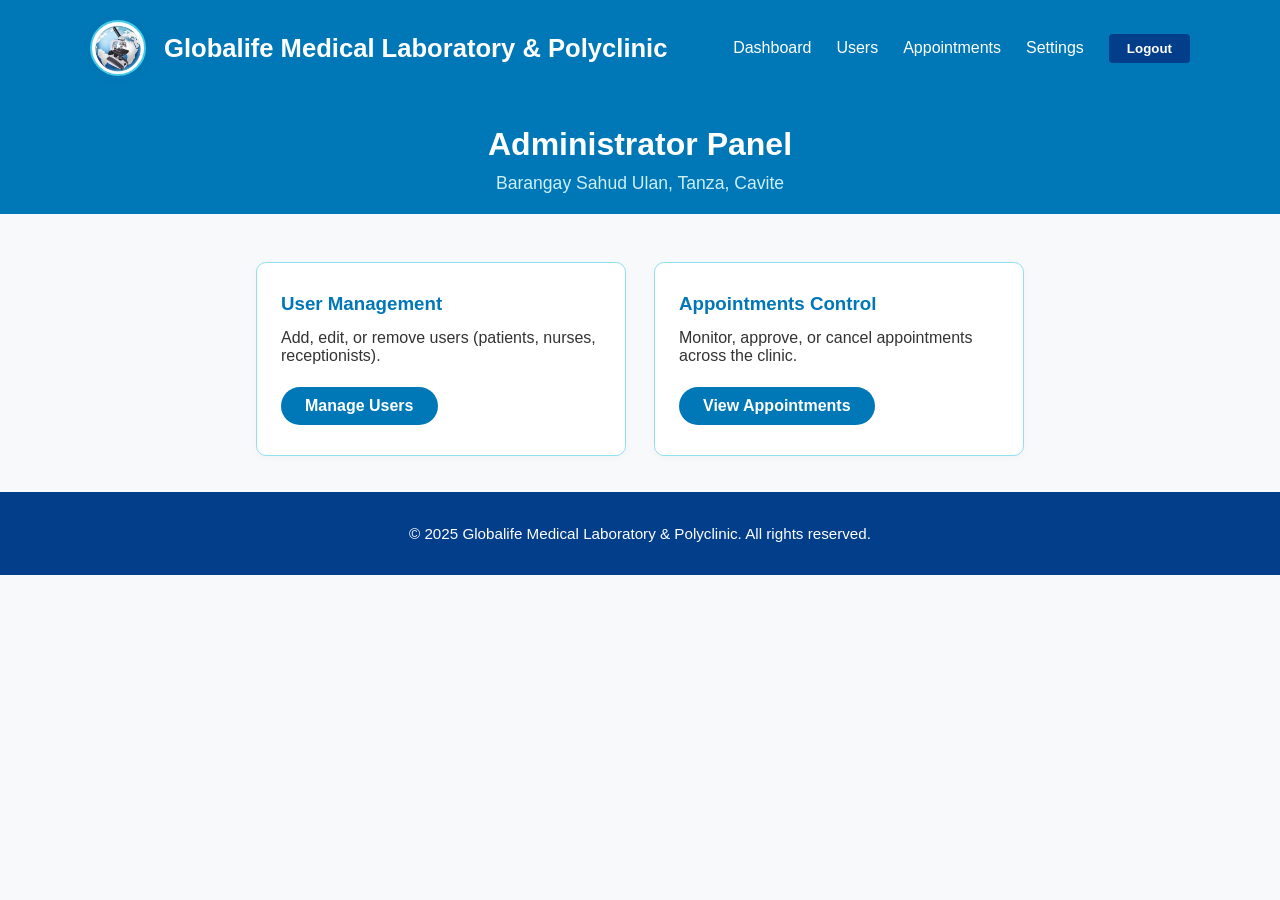
==== admin.html @ 961b604b "Add files via upload ETO NA TALAGA" ====
<!DOCTYPE html>
<html lang="en">
<head>
    <meta charset="UTF-8">
    <title>Administrator Panel | Globalife Medical Laboratory & Polyclinic</title>
    <meta name="viewport" content="width=device-width, initial-scale=1.0">
    <link rel="stylesheet" href="main.css">
    <style>
    .header-flex {
        display: flex;
        align-items: center;    
        gap: 18px;
    }
    .logo-img {
        width: 52px;
        height: 52px;
        border-radius: 50%;
        object-fit: cover;
        box-shadow: 0 2px 8px rgba(0,119,182,0.10);
        border: 2px solid #48cae4;
        background: #fff;
    }
    nav {
        display: flex;
        align-items: center;
    }
    .logout-btn {
        background: #023e8a;
        color: #fff;
        padding: 7px 18px;
        border-radius: 4px;
        font-weight: bold;
        text-decoration: none;
        margin-left: 25px;
        border: none;
        cursor: pointer;
        transition: background 0.2s;
    }
    .logout-btn:hover {
        background: #d90429;
        color: #fff;
    }
    @media (max-width: 900px) {
        .header-flex {
            flex-direction: column;
            gap: 8px;
            align-items: flex-start;
        }
        nav {
            flex-direction: column;
            align-items: flex-start;
        }
        .logout-btn {
            margin-left: 0;
            margin-top: 10px;
        }
    }
    .dashboard-header {
        background: #0077b6;
        color: #fff;
        padding: 30px 0 20px 0;
        text-align: center;
    }
    .dashboard-header h2 {
        margin: 0 0 10px 0;
        font-size: 2rem;
    }
    .dashboard-header p {
        margin: 0;
        font-size: 1.1rem;
        color: #caf0f8;
    }
    .admin-dashboard {
        display: flex;
        flex-wrap: wrap;
        gap: 28px;
        margin: 48px 0 36px 0;
        justify-content: center;
    }
    .admin-card {
        background: #fff;
        border: 1px solid #90e0ef;
        border-radius: 10px;
        box-shadow: 0 2px 8px rgba(0,0,0,0.03);
        padding: 30px 24px;
        flex: 1 1 260px;
        min-width: 260px;
        max-width: 320px;
        display: flex;
        flex-direction: column;
        align-items: flex-start;
    }
    .admin-card h3 {
        color: #0077b6;
        margin-top: 0;
        margin-bottom: 14px;
    }
    .admin-card p {
        margin: 0 0 12px 0;
        color: #333;
    }
    .admin-btn {
        background: #0077b6;
        color: #fff;
        padding: 10px 24px;
        border-radius: 25px;
        text-decoration: none;
        font-size: 1rem;
        font-weight: bold;
        margin-top: 10px;
        transition: background 0.2s;
        display: inline-block;
    }
    .admin-btn:hover {
        background: #023e8a;
    }
    .quick-links {
        margin-top: 24px;
        text-align: center;
    }
    .quick-links a {
        background: #caf0f8;
        color: #023e8a;
        padding: 8px 18px;
        border-radius: 16px;
        text-decoration: none;
        font-weight: 500;
        margin: 0 8px;
        transition: background 0.2s;
        display: inline-block;
    }
    .quick-links a:hover {
        background: #48cae4;
        color: #fff;
    }
    </style>
</head>
<body>
    <header>
        <div class="container header-flex">
            <!-- Replace globalife.png with your actual logo file -->
            <img src="globalife.png" alt="Clinic Logo" class="logo-img">
            <h1>Globalife Medical Laboratory & Polyclinic</h1>
            <nav style="margin-left:auto;">
                <a href="#">Dashboard</a>
                <a href="#">Users</a>
                <a href="#">Appointments</a>
                <a href="#">Settings</a>
                <form action="index.html" method="get" style="display:inline;">
                    <button type="submit" class="logout-btn">Logout</button>
                </form>
            </nav>
        </div>
    </header>
    <div class="dashboard-header">
        <h2>Administrator Panel</h2>
        <p>Barangay Sahud Ulan, Tanza, Cavite</p>
    </div>
    <div class="container">
        <div class="admin-dashboard">
            <div class="admin-card">
                <h3>User Management</h3>
                <p>Add, edit, or remove users (patients, nurses, receptionists).</p>
                <a href="#" class="admin-btn">Manage Users</a>
            </div>
            <div class="admin-card">
                <h3>Appointments Control</h3>
                <p>Monitor, approve, or cancel appointments across the clinic.</p>
                <a href="#" class="admin-btn">View Appointments</a>
            </div>


        </div>

    </div>
    <footer>
        <div class="container">
            <p>&copy; 2025 Globalife Medical Laboratory & Polyclinic. All rights reserved.</p>
        </div>
    </footer>
</body>
</html>
---- main.css ----
body {
    font-family: 'Segoe UI', Arial, sans-serif;
    margin: 0;
    padding: 0;
    background: #f8f9fa;
    color: #222;
}

header {
    background: #0077b6;
    color: #fff;
    padding: 20px 0;
}

header .container {
    display: flex;
    justify-content: space-between;
    align-items: center;
    max-width: 1100px;
    margin: 0 auto;
    padding: 0 20px;
}

header h1 {
    font-size: 1.6rem;
    margin: 0;
}

nav a {
    color: #fff;
    text-decoration: none;
    margin-left: 25px;
    font-weight: 500;
    transition: color 0.2s;
}

nav a:hover, .login-btn {
    color: #90e0ef;
}

.login-btn {
    background: #023e8a;
    padding: 7px 18px;
    border-radius: 4px;
    margin-left: 30px;
    font-weight: bold;
}

.hero {
    background: linear-gradient(90deg, #48cae4 60%, #caf0f8 100%);
    padding: 60px 0 40px 0;
    text-align: center;
}

.hero h2 {
    font-size: 2.2rem;
    margin-bottom: 10px;
}

.hero p {
    font-size: 1.1rem;
    margin-bottom: 25px;
}

.cta-btn {
    background: #0077b6;
    color: #fff;
    padding: 12px 32px;
    border-radius: 25px;
    text-decoration: none;
    font-size: 1rem;
    font-weight: bold;
    transition: background 0.2s;
}

.cta-btn:hover {
    background: #023e8a;
}

section {
    padding: 40px 0;
}

.container {
    max-width: 900px;
    margin: 0 auto;
    padding: 0 20px;
}

h3 {
    color: #0077b6;
    margin-bottom: 15px;
}

.services-list {
    list-style: none;
    padding: 0;
    display: flex;
    flex-wrap: wrap;
    gap: 18px;
}

.services-list li {
    background: #fff;
    border: 1px solid #90e0ef;
    border-radius: 8px;
    padding: 18px 28px;
    flex: 1 1 220px;
    box-shadow: 0 2px 8px rgba(0,0,0,0.03);
    font-size: 1rem;
}

footer {
    background: #023e8a;
    color: #fff;
    text-align: center;
    padding: 18px 0;
    margin-top: 30px;
    font-size: 0.95rem;
}
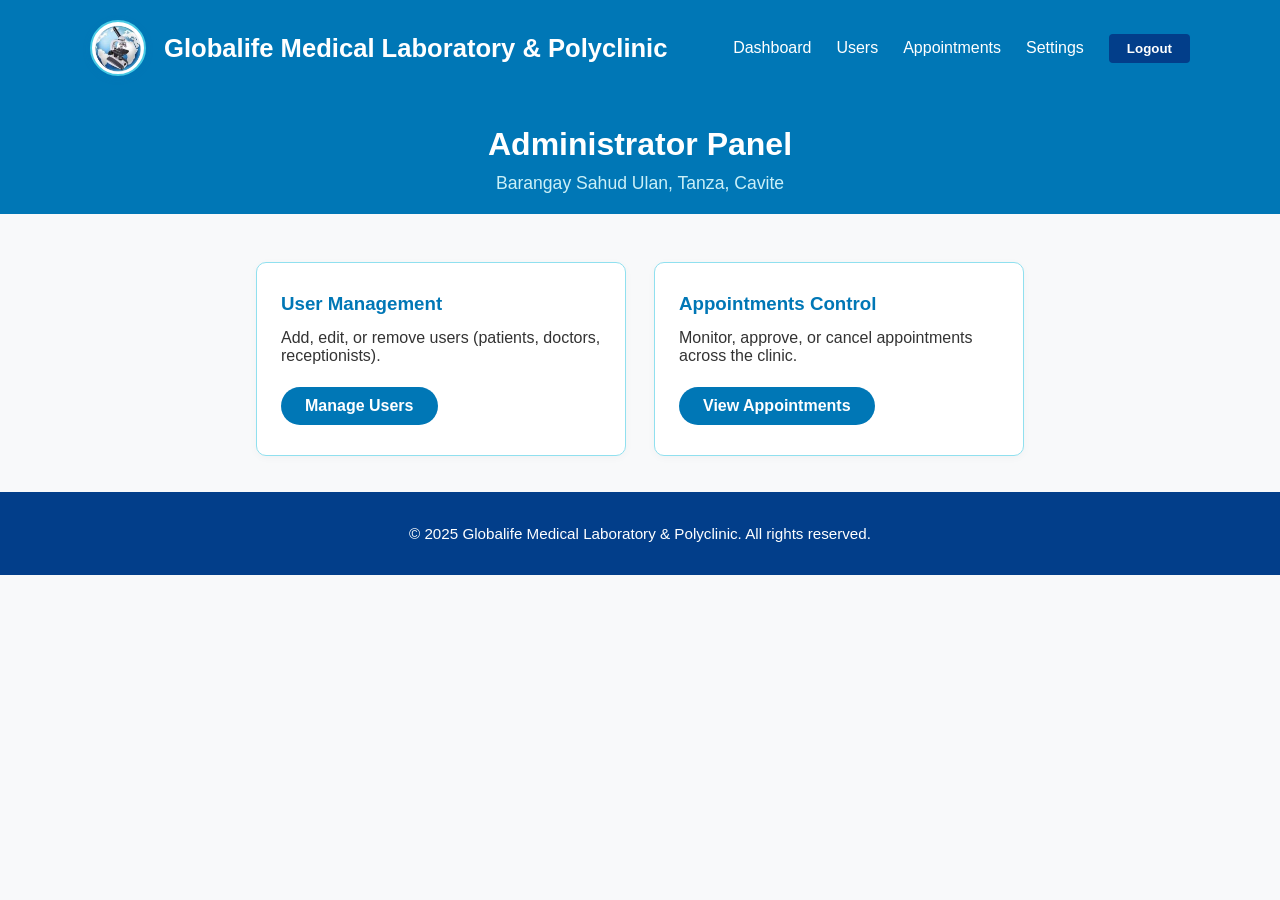
==== commit 8011af10: "Sync local clinic system with Hostinger project" ====
--- a/admin.html
+++ b/admin.html
@@ -160,7 +160,7 @@
         <div class="admin-dashboard">
             <div class="admin-card">
                 <h3>User Management</h3>
-                <p>Add, edit, or remove users (patients, nurses, receptionists).</p>
+                <p>Add, edit, or remove users (patients, doctors, receptionists).</p>
                 <a href="#" class="admin-btn">Manage Users</a>
             </div>
             <div class="admin-card">
